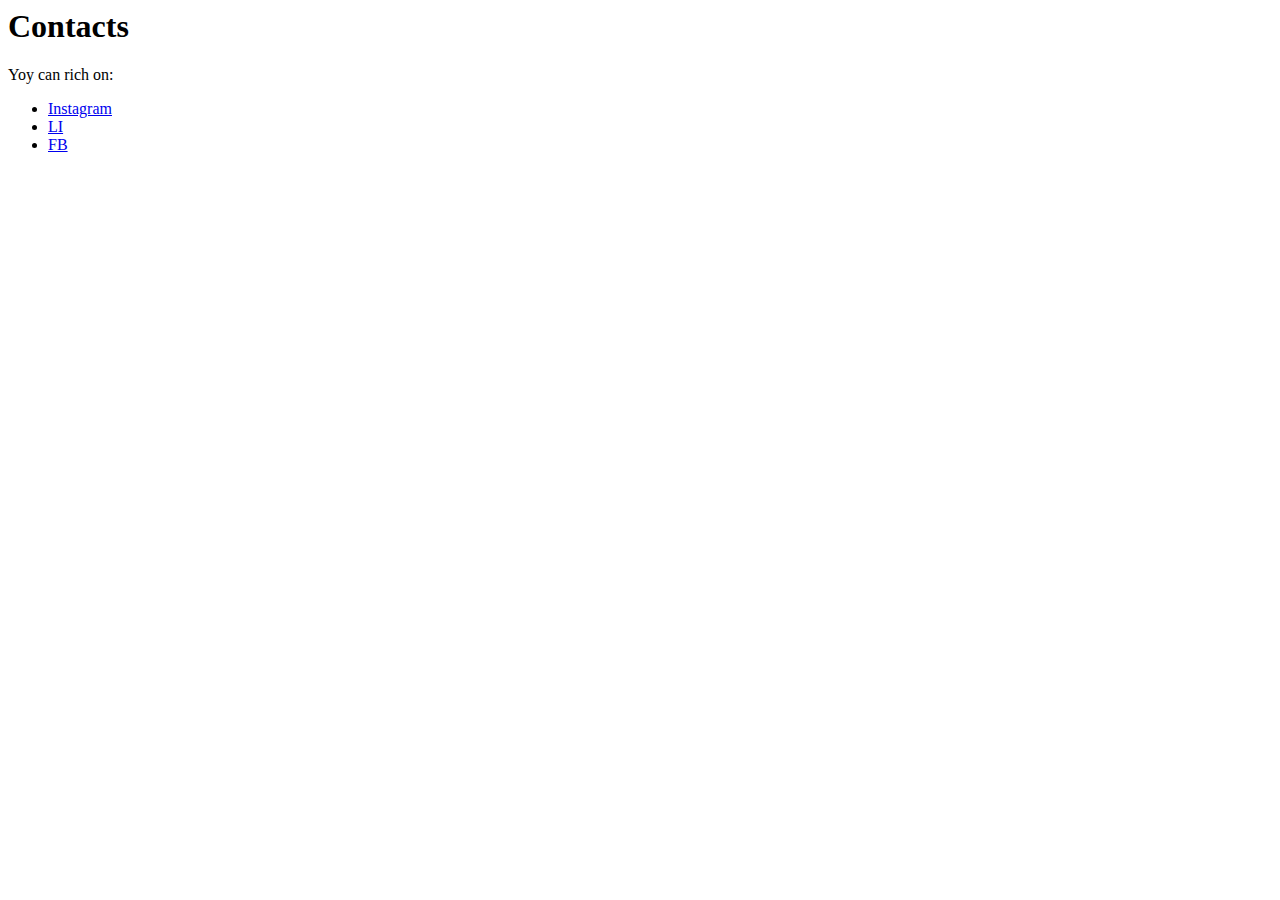
==== pages/contacts.html @ 1e4a881d "My 1st site witout CSS:" ====
<html lang="en">
<head>
    <meta charset="UTF-8">
    <meta name="viewport" content="width=device-width, initial-scale=1.0">
    <title>Contacts</title>
</head>
<body>
<h1>Contacts</h1>
<p>Yoy can rich on:</p>
<ul>
    <li>
        <a href="https://www.instagram.com/olenaseredinova/profilecard/?igsh=Ynd2aXByc3d3c283">Instagram</a>
    </li>
    <li>
        <a href="https://www.linkedin.com/in/olena-s-5312a943">LI</a>
    </li>
    <li>
        <a href="https://www.facebook.com/profile.php?id=100004238731181">FB</a>
    </li>
</ul>
</body>
</html>
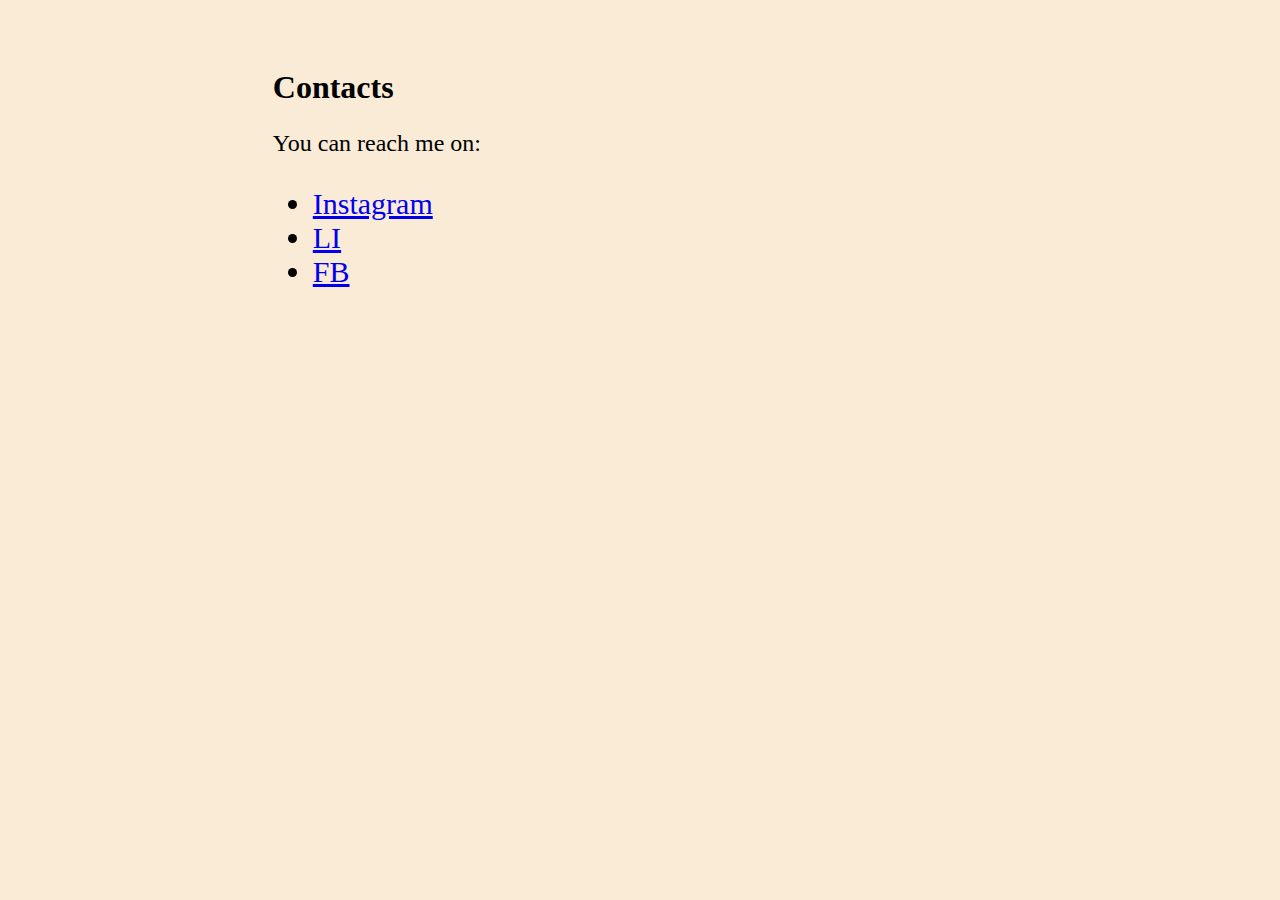
==== commit 3334b975: "a bit of styles for my 1st site" ====
--- a/pages/contacts.html
+++ b/pages/contacts.html
@@ -3,10 +3,12 @@
     <meta charset="UTF-8">
     <meta name="viewport" content="width=device-width, initial-scale=1.0">
     <title>Contacts</title>
+    <link rel="stylesheet" href="../style.css">
 </head>
 <body>
+<div id="main">
 <h1>Contacts</h1>
-<p>Yoy can rich on:</p>
+<p>You can reach me on:</p>
 <ul>
     <li>
         <a href="https://www.instagram.com/olenaseredinova/profilecard/?igsh=Ynd2aXByc3d3c283">Instagram</a>
@@ -18,5 +20,6 @@
         <a href="https://www.facebook.com/profile.php?id=100004238731181">FB</a>
     </li>
 </ul>
+</div>
 </body>
 </html>--- a/style.css
+++ b/style.css
@@ -0,0 +1,25 @@
+body {
+    background-color: antiquewhite;
+    padding: 20px 20px 20px 20px;
+}
+#profilephoto {
+    float: right;
+    width: 25%;
+}
+p {
+    font-size: 24px;
+}
+#main{
+    width: 60%;
+    margin: auto;
+    padding: 20px;
+}
+ul {
+    font-size: 30px;
+}
+.gallery_photo{
+    float: left ;
+    width: 250px;
+    margin-right: 5px;
+    margin-bottom: 5px;
+}